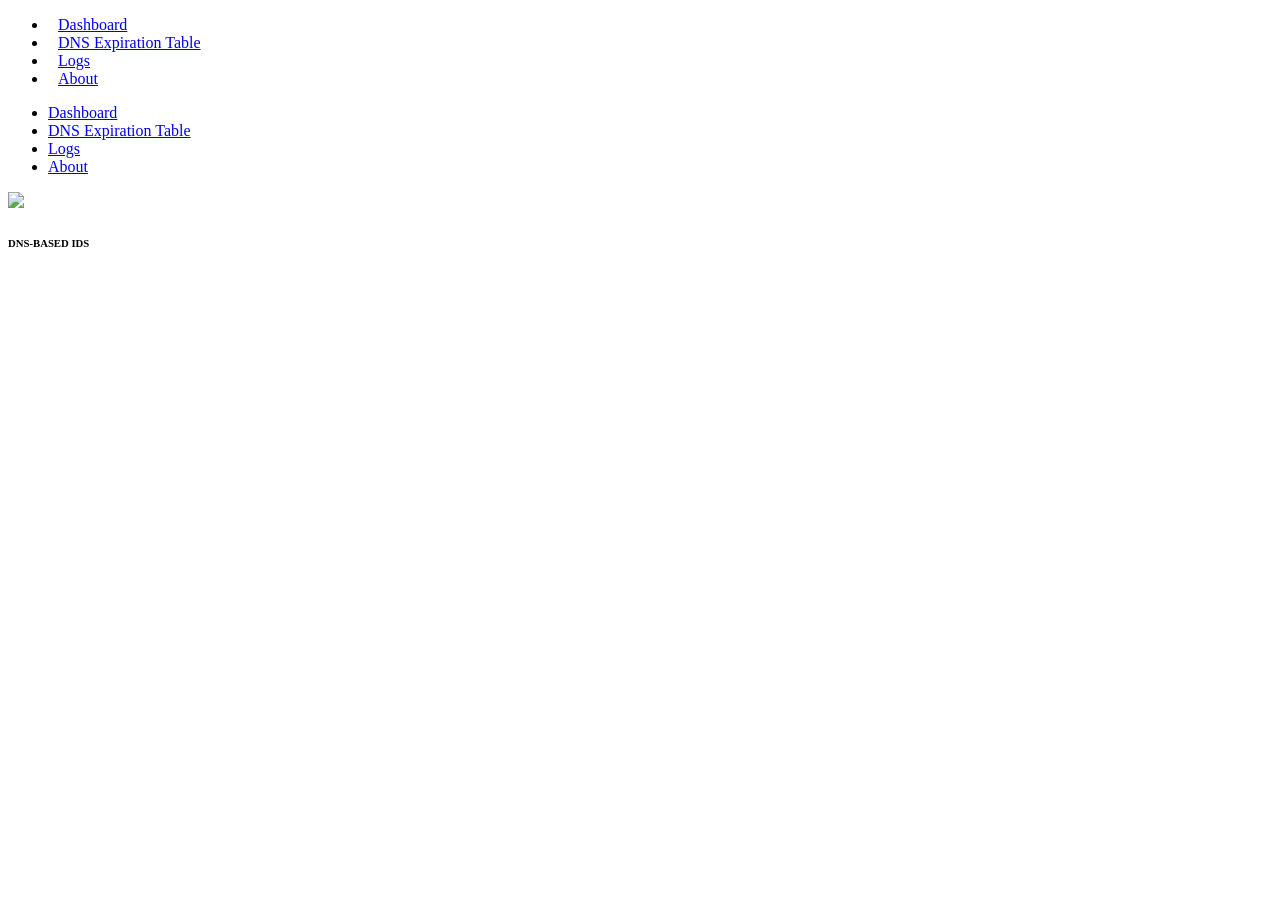
==== view/templates/about.html @ c64cb2ac "implementation of MVC 1.1" ====
<!DOCTYPE html>
<html style="font-size: 16px;" lang="it">
<head>
    <meta name="viewport" content="width=device-width, initial-scale=1.0">
    <meta charset="utf-8">
    <meta name="keywords" content="">
    <meta name="description" content="">
    <title>About</title>
    <link rel="stylesheet" href="/static/css/nicepage.css" media="screen">
    <link rel="stylesheet" href="/static/css/dashboard.css" media="screen">
    <script class="u-script" type="text/javascript" src="/static/js/jquery.js" defer=""></script>
    <script class="u-script" type="text/javascript" src="/static/js/nicepage.js" defer=""></script>
    <meta name="generator" content="Nicepage 5.19.3, nicepage.com">
    <link rel="icon" href="/static/images/icon.svg">
    <link id="u-theme-google-font" rel="stylesheet" href="https://fonts.googleapis.com/css?family=Roboto:100,100i,300,300i,400,400i,500,500i,600,600i,700,700i,900,900i|Open+Sans:300,300i,400,400i,500,500i,600,600i,700,700i,800,800i">
    <link id="u-page-google-font" rel="stylesheet" href="https://fonts.googleapis.com/css?family=Lato:100,100i,300,300i,400,400i,700,700i,900,900i|Roboto+Condensed:300,300i,400,400i,700,700i">
    <style>
        p { margin: 20px 0; color: white; }
        .u-section-1 { padding-top: 150px; } /* Add space below header */
    </style>
    <script type="application/ld+json">{
        "@context": "http://schema.org",
        "@type": "Organization",
        "name": "Site2",
        "logo": "/static/images/icon.svg"
    }</script>
    <meta name="theme-color" content="#478ac9">
    <meta property="og:title" content="About">
    <meta property="og:description" content="">
    <meta property="og:type" content="website">
</head>
<body data-path-to-root="./" class="u-body u-overlap u-overlap-contrast u-overlap-transparent u-xl-mode" data-lang="it">
    <header class="u-clearfix u-header u-header" id="sec-e1b3">
        <div class="u-clearfix u-sheet u-sheet-1">
            <nav class="u-align-left u-font-size-14 u-menu u-menu-one-level u-nav-spacing-25 u-offcanvas u-menu-1" data-responsive-from="MD">
                <div class="u-custom-menu u-nav-container">
                    <ul class="u-custom-font u-font-lato u-nav u-spacing-20 u-unstyled u-nav-1">
                        <li class="u-nav-item"><a class="u-border-active-palette-1-base u-border-hover-palette-1-base u-button-style u-nav-link u-text-active-palette-5-light-1 u-text-hover-palette-1-base u-text-palette-4-base" href="/" style="padding: 10px;">Dashboard</a></li>
                        <li class="u-nav-item"><a class="u-border-active-palette-1-base u-border-hover-palette-1-base u-button-style u-nav-link u-text-active-palette-5-light-1 u-text-hover-palette-1-base u-text-palette-4-base" href="/dns_table" style="padding: 10px;">DNS Expiration Table</a></li>
                        <li class="u-nav-item"><a class="u-border-active-palette-1-base u-border-hover-palette-1-base u-button-style u-nav-link u-text-active-palette-5-light-1 u-text-hover-palette-1-base u-text-palette-4-base" href="/logs" style="padding: 10px;">Logs</a></li>
                        <li class="u-nav-item"><a class="u-border-active-palette-1-base u-border-hover-palette-1-base u-button-style u-nav-link u-text-active-palette-5-light-1 u-text-hover-palette-1-base u-text-palette-4-base" href="/about" style="padding: 10px;">About</a></li>
                    </ul>
                </div>
                <div class="u-custom-menu u-nav-container-collapse">
                    <div class="u-align-center u-black u-container-style u-inner-container-layout u-opacity u-opacity-95 u-sidenav">
                        <div class="u-inner-container-layout u-sidenav-overflow">
                            <div class="u-menu-close"></div>
                            <ul class="u-align-center u-nav u-popupmenu-items u-unstyled u-nav-2">
                                <li class="u-nav-item"><a class="u-button-style u-nav-link" href="/">Dashboard</a></li>
                                <li class="u-nav-item"><a class="u-button-style u-nav-link" href="/dns_table">DNS Expiration Table</a></li>
                                <li class="u-nav-item"><a class="u-button-style u-nav-link" href="/logs">Logs</a></li>
                                <li class="u-nav-item"><a class="u-button-style u-nav-link" href="/about">About</a></li>
                            </ul>
                        </div>
                    </div>
                    <div class="u-black u-menu-overlay u-opacity u-opacity-70"></div>
                </div>
            </nav>
            <a href="https://nicepage.com" class="u-image u-logo u-image-1" data-image-width="800" data-image-height="800">
                <img src="/static/images/icon.svg" class="u-logo-image u-logo-image-1">
            </a>
            <h6 class="u-align-left u-custom-font u-font-roboto-condensed u-text u-text-palette-4-base u-text-1">DNS-BASED IDS</h6>
        </div>
    </header>
    <section class="u-clearfix u-container-align-center u-section-1" id="sec-4eed">
        <div class="u-clearfix u-sheet u-sheet-1">
            <p>The DNS-Based Intrusion Detection System (IDS) monitors network traffic to detect and block malicious activities, such as unauthorized network scans or reverse lookups. It maintains a DNS expiration table, blocks offending IPs, and allows legitimate traffic. The web interface visualizes network topology, manages blocked IPs, and supports administrative commands.</p>
        </div>
    </section>
</body>
</html>
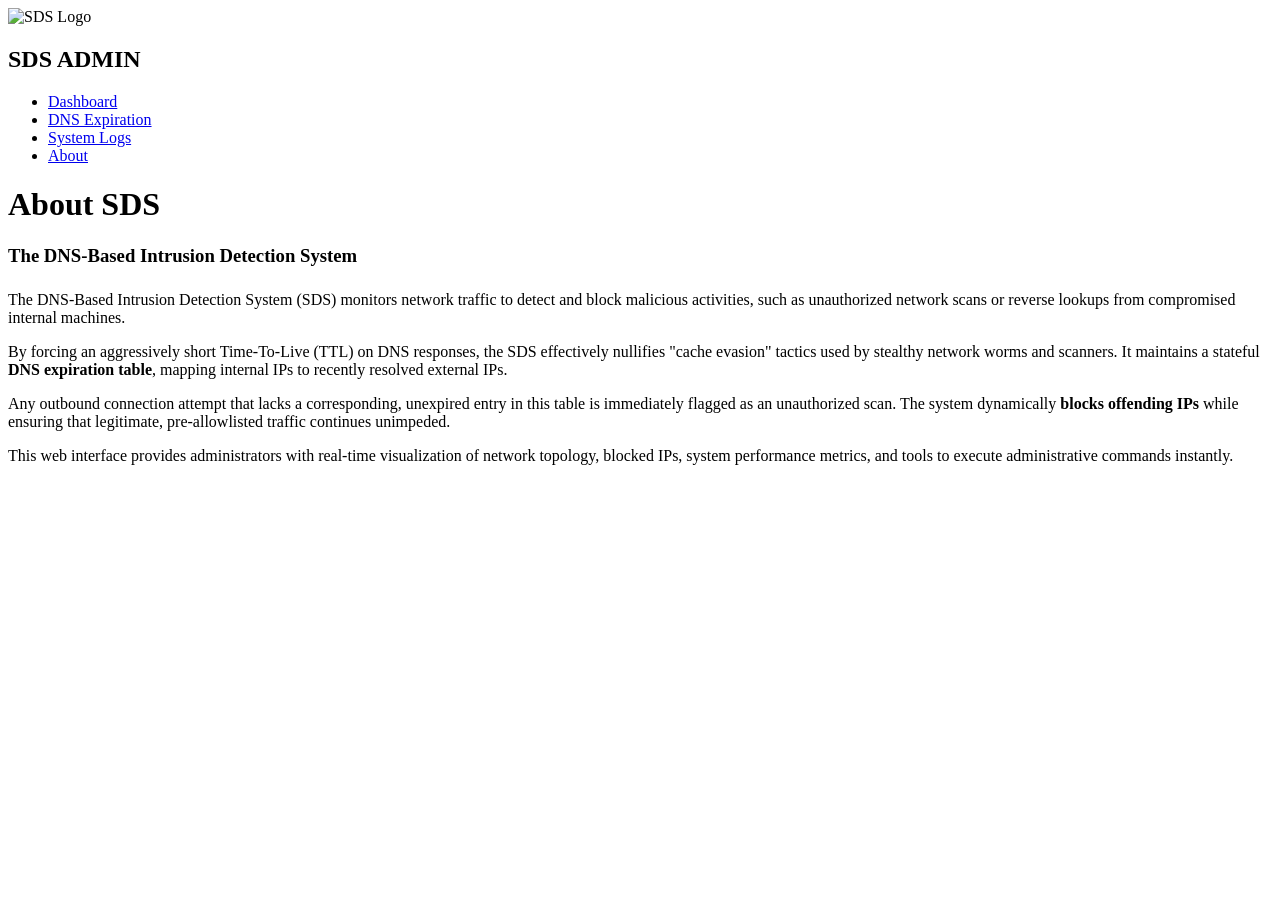
==== commit d9a87176: "Revamp frontend UI with Dark Cyber aesthetic" ====
--- a/view/templates/about.html
+++ b/view/templates/about.html
@@ -1,71 +1,51 @@
 <!DOCTYPE html>
-<html style="font-size: 16px;" lang="it">
+<html lang="en">
 <head>
+    <meta charset="UTF-8">
     <meta name="viewport" content="width=device-width, initial-scale=1.0">
-    <meta charset="utf-8">
-    <meta name="keywords" content="">
-    <meta name="description" content="">
-    <title>About</title>
-    <link rel="stylesheet" href="/static/css/nicepage.css" media="screen">
-    <link rel="stylesheet" href="/static/css/dashboard.css" media="screen">
-    <script class="u-script" type="text/javascript" src="/static/js/jquery.js" defer=""></script>
-    <script class="u-script" type="text/javascript" src="/static/js/nicepage.js" defer=""></script>
-    <meta name="generator" content="Nicepage 5.19.3, nicepage.com">
+    <title>About - SDS</title>
+    <link rel="stylesheet" href="/static/css/dashboard.css">
+    <script src="/static/js/jquery.js" defer></script>
     <link rel="icon" href="/static/images/icon.svg">
-    <link id="u-theme-google-font" rel="stylesheet" href="https://fonts.googleapis.com/css?family=Roboto:100,100i,300,300i,400,400i,500,500i,600,600i,700,700i,900,900i|Open+Sans:300,300i,400,400i,500,500i,600,600i,700,700i,800,800i">
-    <link id="u-page-google-font" rel="stylesheet" href="https://fonts.googleapis.com/css?family=Lato:100,100i,300,300i,400,400i,700,700i,900,900i|Roboto+Condensed:300,300i,400,400i,700,700i">
-    <style>
-        p { margin: 20px 0; color: white; }
-        .u-section-1 { padding-top: 150px; } /* Add space below header */
-    </style>
-    <script type="application/ld+json">{
-        "@context": "http://schema.org",
-        "@type": "Organization",
-        "name": "Site2",
-        "logo": "/static/images/icon.svg"
-    }</script>
-    <meta name="theme-color" content="#478ac9">
-    <meta property="og:title" content="About">
-    <meta property="og:description" content="">
-    <meta property="og:type" content="website">
 </head>
-<body data-path-to-root="./" class="u-body u-overlap u-overlap-contrast u-overlap-transparent u-xl-mode" data-lang="it">
-    <header class="u-clearfix u-header u-header" id="sec-e1b3">
-        <div class="u-clearfix u-sheet u-sheet-1">
-            <nav class="u-align-left u-font-size-14 u-menu u-menu-one-level u-nav-spacing-25 u-offcanvas u-menu-1" data-responsive-from="MD">
-                <div class="u-custom-menu u-nav-container">
-                    <ul class="u-custom-font u-font-lato u-nav u-spacing-20 u-unstyled u-nav-1">
-                        <li class="u-nav-item"><a class="u-border-active-palette-1-base u-border-hover-palette-1-base u-button-style u-nav-link u-text-active-palette-5-light-1 u-text-hover-palette-1-base u-text-palette-4-base" href="/" style="padding: 10px;">Dashboard</a></li>
-                        <li class="u-nav-item"><a class="u-border-active-palette-1-base u-border-hover-palette-1-base u-button-style u-nav-link u-text-active-palette-5-light-1 u-text-hover-palette-1-base u-text-palette-4-base" href="/dns_table" style="padding: 10px;">DNS Expiration Table</a></li>
-                        <li class="u-nav-item"><a class="u-border-active-palette-1-base u-border-hover-palette-1-base u-button-style u-nav-link u-text-active-palette-5-light-1 u-text-hover-palette-1-base u-text-palette-4-base" href="/logs" style="padding: 10px;">Logs</a></li>
-                        <li class="u-nav-item"><a class="u-border-active-palette-1-base u-border-hover-palette-1-base u-button-style u-nav-link u-text-active-palette-5-light-1 u-text-hover-palette-1-base u-text-palette-4-base" href="/about" style="padding: 10px;">About</a></li>
-                    </ul>
+<body>
+    <nav class="sidebar">
+        <div class="brand">
+            <img src="/static/images/icon.svg" alt="SDS Logo">
+            <h2>SDS ADMIN</h2>
+        </div>
+        <ul class="nav-links">
+            <li><a href="/">Dashboard</a></li>
+            <li><a href="/dns_table">DNS Expiration</a></li>
+            <li><a href="/logs">System Logs</a></li>
+            <li><a href="/about" class="active">About</a></li>
+        </ul>
+    </nav>
+
+    <main class="main-content">
+        <div class="page-header">
+            <h1>About SDS</h1>
+        </div>
+        
+        <div class="dashboard-grid">
+            <div class="card" style="grid-column: 1 / -1;">
+                <div class="content-section">
+                    <h3 style="color: var(--accent-cyan); margin-bottom: 1rem; border-bottom: 1px solid var(--border-color); padding-bottom: 0.5rem;">The DNS-Based Intrusion Detection System</h3>
+                    <p style="margin-bottom: 1rem;">
+                        The DNS-Based Intrusion Detection System (SDS) monitors network traffic to detect and block malicious activities, such as unauthorized network scans or reverse lookups from compromised internal machines.
+                    </p>
+                    <p style="margin-bottom: 1rem;">
+                        By forcing an aggressively short Time-To-Live (TTL) on DNS responses, the SDS effectively nullifies "cache evasion" tactics used by stealthy network worms and scanners. It maintains a stateful <strong>DNS expiration table</strong>, mapping internal IPs to recently resolved external IPs.
+                    </p>
+                    <p style="margin-bottom: 1rem;">
+                        Any outbound connection attempt that lacks a corresponding, unexpired entry in this table is immediately flagged as an unauthorized scan. The system dynamically <strong>blocks offending IPs</strong> while ensuring that legitimate, pre-allowlisted traffic continues unimpeded.
+                    </p>
+                    <p>
+                        This web interface provides administrators with real-time visualization of network topology, blocked IPs, system performance metrics, and tools to execute administrative commands instantly.
+                    </p>
                 </div>
-                <div class="u-custom-menu u-nav-container-collapse">
-                    <div class="u-align-center u-black u-container-style u-inner-container-layout u-opacity u-opacity-95 u-sidenav">
-                        <div class="u-inner-container-layout u-sidenav-overflow">
-                            <div class="u-menu-close"></div>
-                            <ul class="u-align-center u-nav u-popupmenu-items u-unstyled u-nav-2">
-                                <li class="u-nav-item"><a class="u-button-style u-nav-link" href="/">Dashboard</a></li>
-                                <li class="u-nav-item"><a class="u-button-style u-nav-link" href="/dns_table">DNS Expiration Table</a></li>
-                                <li class="u-nav-item"><a class="u-button-style u-nav-link" href="/logs">Logs</a></li>
-                                <li class="u-nav-item"><a class="u-button-style u-nav-link" href="/about">About</a></li>
-                            </ul>
-                        </div>
-                    </div>
-                    <div class="u-black u-menu-overlay u-opacity u-opacity-70"></div>
-                </div>
-            </nav>
-            <a href="https://nicepage.com" class="u-image u-logo u-image-1" data-image-width="800" data-image-height="800">
-                <img src="/static/images/icon.svg" class="u-logo-image u-logo-image-1">
-            </a>
-            <h6 class="u-align-left u-custom-font u-font-roboto-condensed u-text u-text-palette-4-base u-text-1">DNS-BASED IDS</h6>
+            </div>
         </div>
-    </header>
-    <section class="u-clearfix u-container-align-center u-section-1" id="sec-4eed">
-        <div class="u-clearfix u-sheet u-sheet-1">
-            <p>The DNS-Based Intrusion Detection System (IDS) monitors network traffic to detect and block malicious activities, such as unauthorized network scans or reverse lookups. It maintains a DNS expiration table, blocks offending IPs, and allows legitimate traffic. The web interface visualizes network topology, manages blocked IPs, and supports administrative commands.</p>
-        </div>
-    </section>
+    </main>
 </body>
 </html>
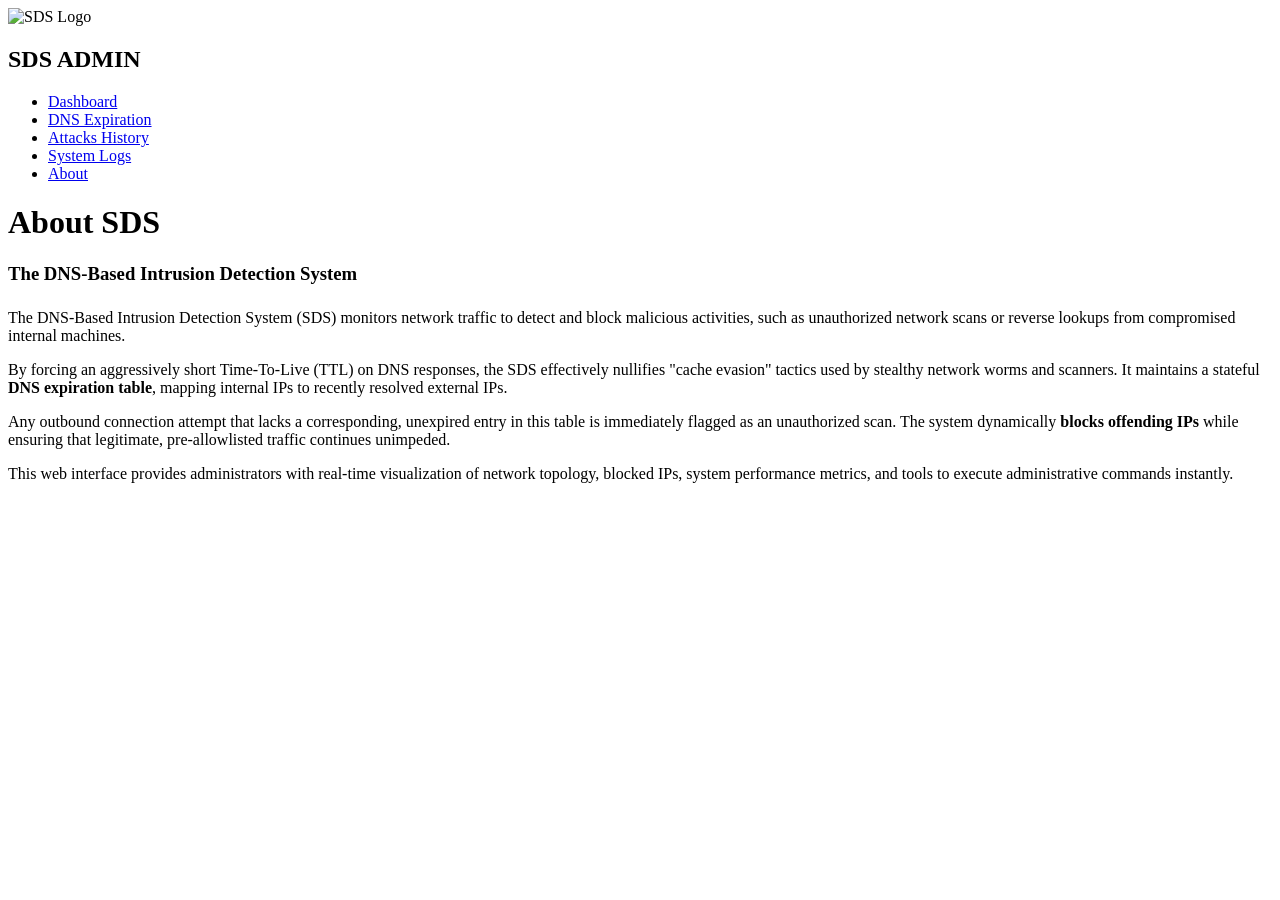
==== commit b7c2ac5e: "Add Attacks History page and visual attacker highlights" ====
--- a/view/templates/about.html
+++ b/view/templates/about.html
@@ -17,6 +17,7 @@
         <ul class="nav-links">
             <li><a href="/">Dashboard</a></li>
             <li><a href="/dns_table">DNS Expiration</a></li>
+            <li><a href="/attacks">Attacks History</a></li>
             <li><a href="/logs">System Logs</a></li>
             <li><a href="/about" class="active">About</a></li>
         </ul>
